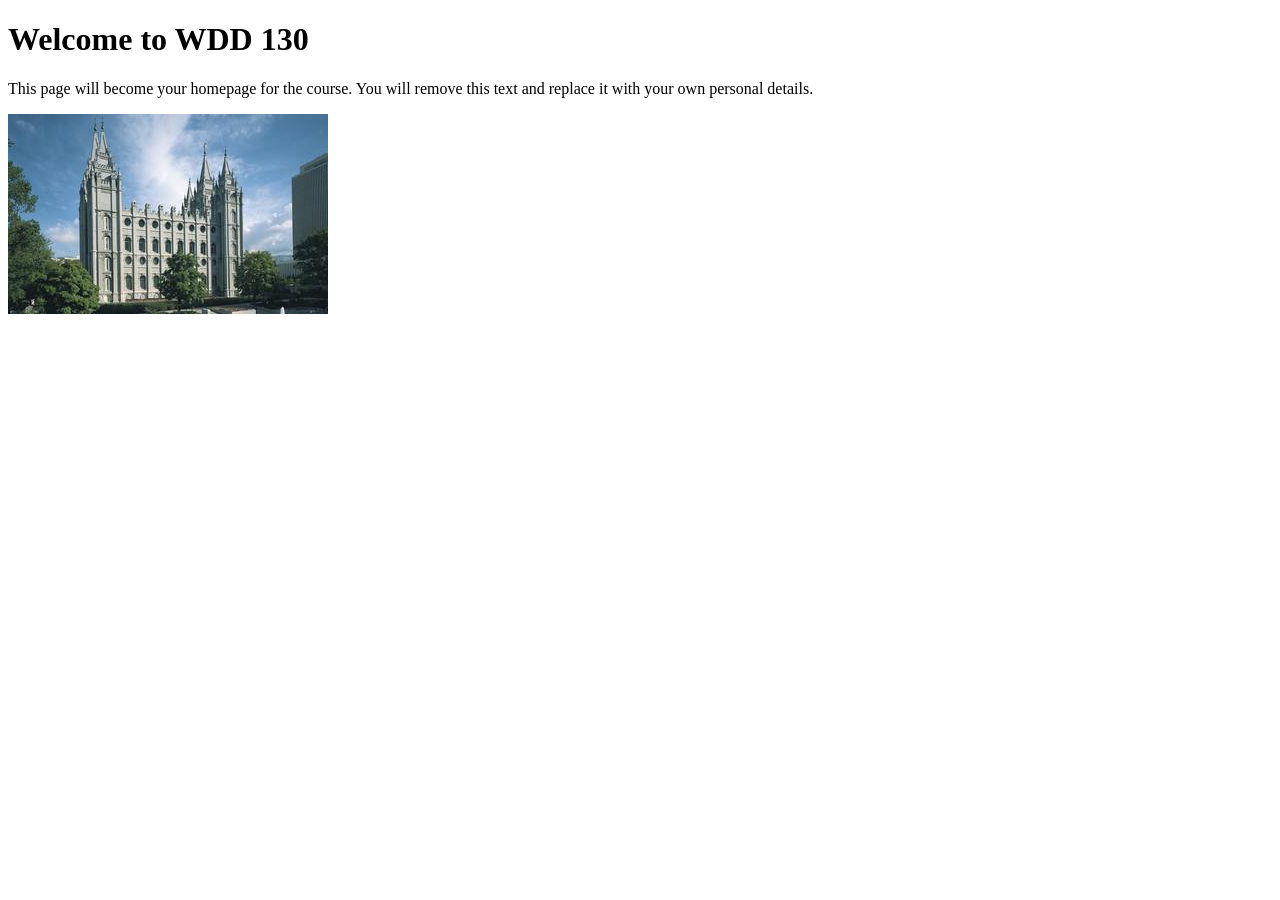
==== index.html @ a0e2ed12 "Initial commit" ====
<!DOCTYPE html>
<html lang="en">

<head>
    <meta charset="UTF-8">
    <meta name="viewport" content="width=device-width, initial-scale=1.0">
    <title>WDD 130 | Personal Homepage</title>
</head>

<body>
    <h1>Welcome to WDD 130</h1>
    <p>This page will become your homepage for the course. You will remove this text and replace it with your own personal details.</p>

    <img src="images/salt-lake-temple.jpg" alt="The Salt Lake Temple.">
</body>

</html>
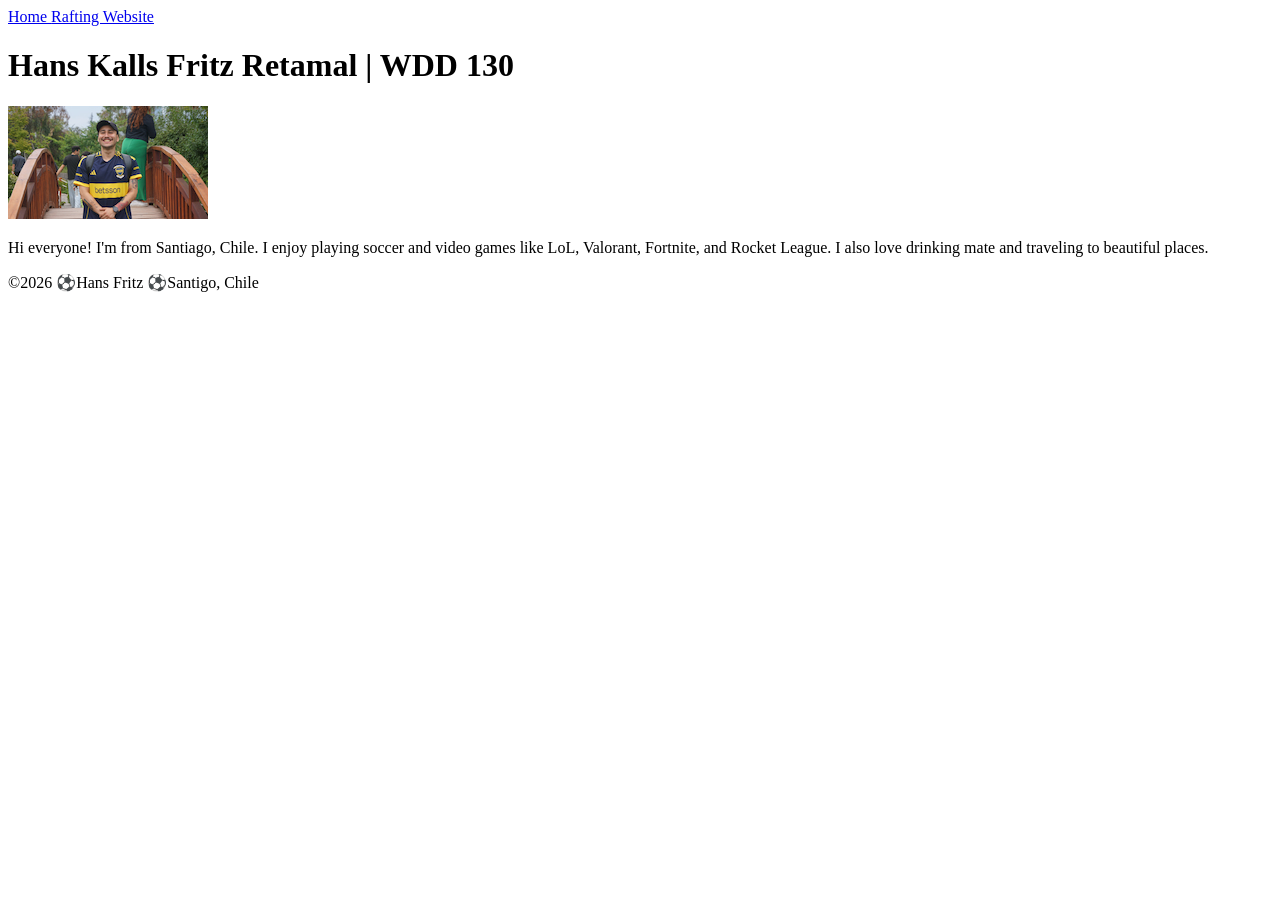
==== commit 1decff58: "assignment" ====
--- a/index.html
+++ b/index.html
@@ -4,14 +4,27 @@
 <head>
     <meta charset="UTF-8">
     <meta name="viewport" content="width=device-width, initial-scale=1.0">
-    <title>WDD 130 | Personal Homepage</title>
+    <title>Hans Kalls Fritz Retamal | WDD 130 </title>
 </head>
 
 <body>
-    <h1>Welcome to WDD 130</h1>
-    <p>This page will become your homepage for the course. You will remove this text and replace it with your own personal details.</p>
+    <header>
+        <nav>
+            <a href="#">Home </a>
+            <a href="wwr/">Rafting Website </a>
+        </nav>
+    </header>
+    <main>
+        <h1>Hans Kalls Fritz Retamal | WDD 130</h1>
+        <img src="images/profile.jpg" alt="me with Boca jr jersey" width="200">
+        <p>Hi everyone! I'm from Santiago, Chile. I enjoy playing soccer and video games like LoL, Valorant, Fortnite, and Rocket League. I also love drinking mate and traveling to beautiful places.</p>
+    </main>
 
-    <img src="images/salt-lake-temple.jpg" alt="The Salt Lake Temple.">
+
+    <footer>
+        <p>©️2026 ⚽Hans Fritz ⚽Santigo, Chile </p>
+    </footer>
+
 </body>
 
 </html>
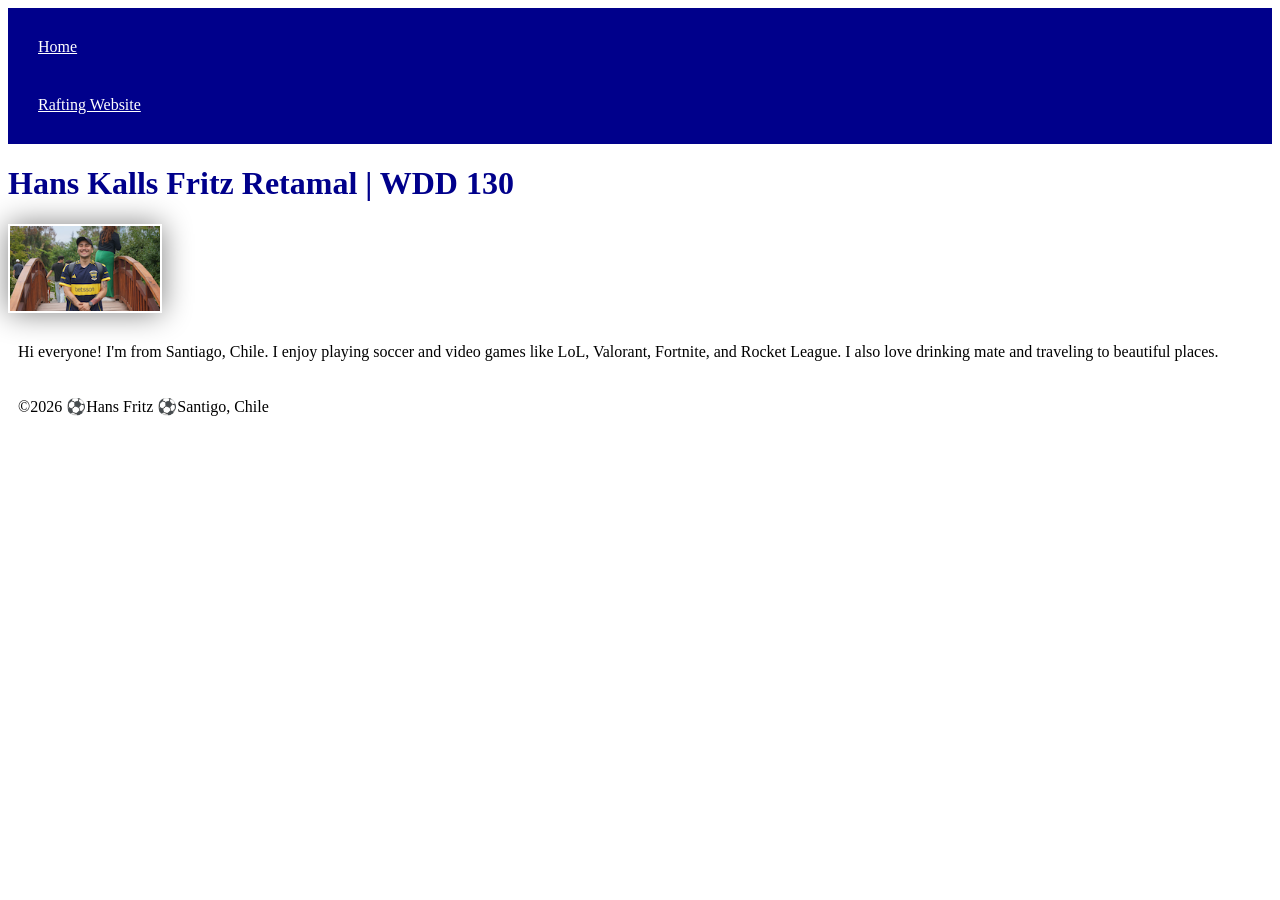
==== commit 6f486413: "css add my web" ====
--- a/index.html
+++ b/index.html
@@ -2,6 +2,7 @@
 <html lang="en">
 
 <head>
+    <link rel="stylesheet" href="styles/styles.css">
     <meta charset="UTF-8">
     <meta name="viewport" content="width=device-width, initial-scale=1.0">
     <title>Hans Kalls Fritz Retamal | WDD 130 </title>
--- a/styles/styles.css
+++ b/styles/styles.css
@@ -0,0 +1,29 @@
+nav {
+    background-color: darkblue;
+    padding: 10px;
+}
+
+nav a {
+    color: white;
+    display: block;
+    padding: 20px;
+}
+
+h1 {
+    color: darkblue;
+
+}
+
+img {
+    width: 150px;
+    height: auto;
+    border: 1px;
+    padding: 2px;
+    box-shadow: 0 0 30px gray;
+
+}
+
+p {
+    padding: 10px;
+
+}
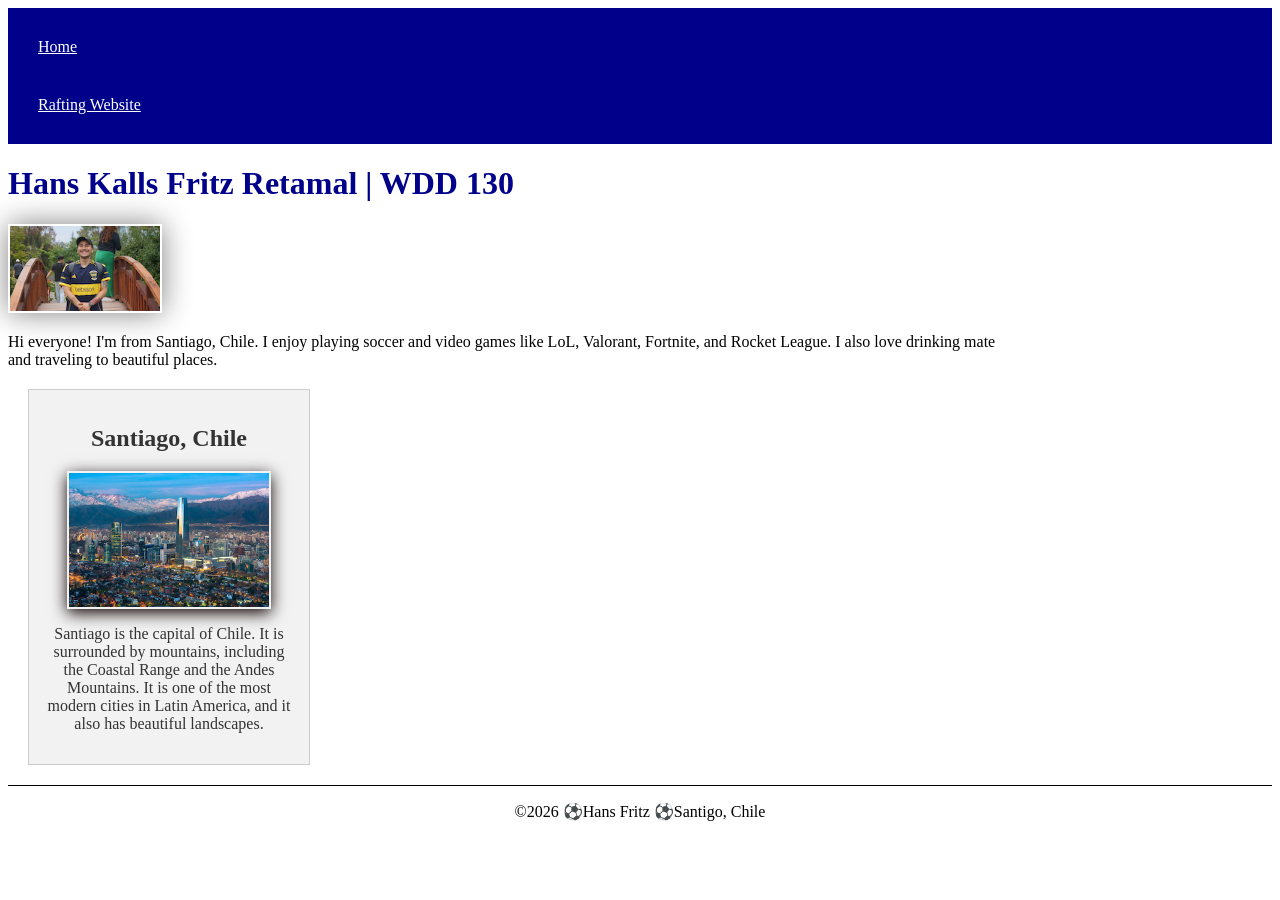
==== commit fa0aaeee: "Home Page Enhancement" ====
--- a/index.html
+++ b/index.html
@@ -5,6 +5,8 @@
     <link rel="stylesheet" href="styles/styles.css">
     <meta charset="UTF-8">
     <meta name="viewport" content="width=device-width, initial-scale=1.0">
+    <meta name="description" content=" This page contains information about me and some of my hobbies. It is part of the WD130 Web Programming course. The purpose of this page is to learn how to create websites using HTML and CSS. ">
+    <meta name="author" content="Hans Kalls Fritz Retamal">
     <title>Hans Kalls Fritz Retamal | WDD 130 </title>
 </head>
 
@@ -16,11 +18,18 @@
         </nav>
     </header>
     <main>
+
         <h1>Hans Kalls Fritz Retamal | WDD 130</h1>
         <img src="images/profile.jpg" alt="me with Boca jr jersey" width="200">
         <p>Hi everyone! I'm from Santiago, Chile. I enjoy playing soccer and video games like LoL, Valorant, Fortnite, and Rocket League. I also love drinking mate and traveling to beautiful places.</p>
+
     </main>
+    <aside>
+        <h2>Santiago, Chile</h2>
+        <img src="images/santiago-chile.jpg" alt="">
+        <p>Santiago is the capital of Chile. It is surrounded by mountains, including the Coastal Range and the Andes Mountains. It is one of the most modern cities in Latin America, and it also has beautiful landscapes.</p>
 
+    </aside>
 
     <footer>
         <p>©️2026 ⚽Hans Fritz ⚽Santigo, Chile </p>
--- a/styles/styles.css
+++ b/styles/styles.css
@@ -24,6 +24,35 @@
 }
 
 p {
-    padding: 10px;
+    padding: 0;
 
 }
+
+main {
+    max-width: 1000px;
+}
+
+aside {
+    text-align: center;
+    width: 250px;
+    margin: 20px;
+    border: 1px solid #ccc;
+    padding: 15px;
+    background-color: #f2f2f2;
+    color: #333;
+}
+
+aside img {
+    display: block;
+    width: 200px;
+    height: auto;
+    margin: 0 auto;
+    box-shadow: 0 4px 15px #0e0101;
+}
+
+footer {
+    margin-top: 15px;
+    border-top: 1px solid #000;
+    text-align: center;
+
+}
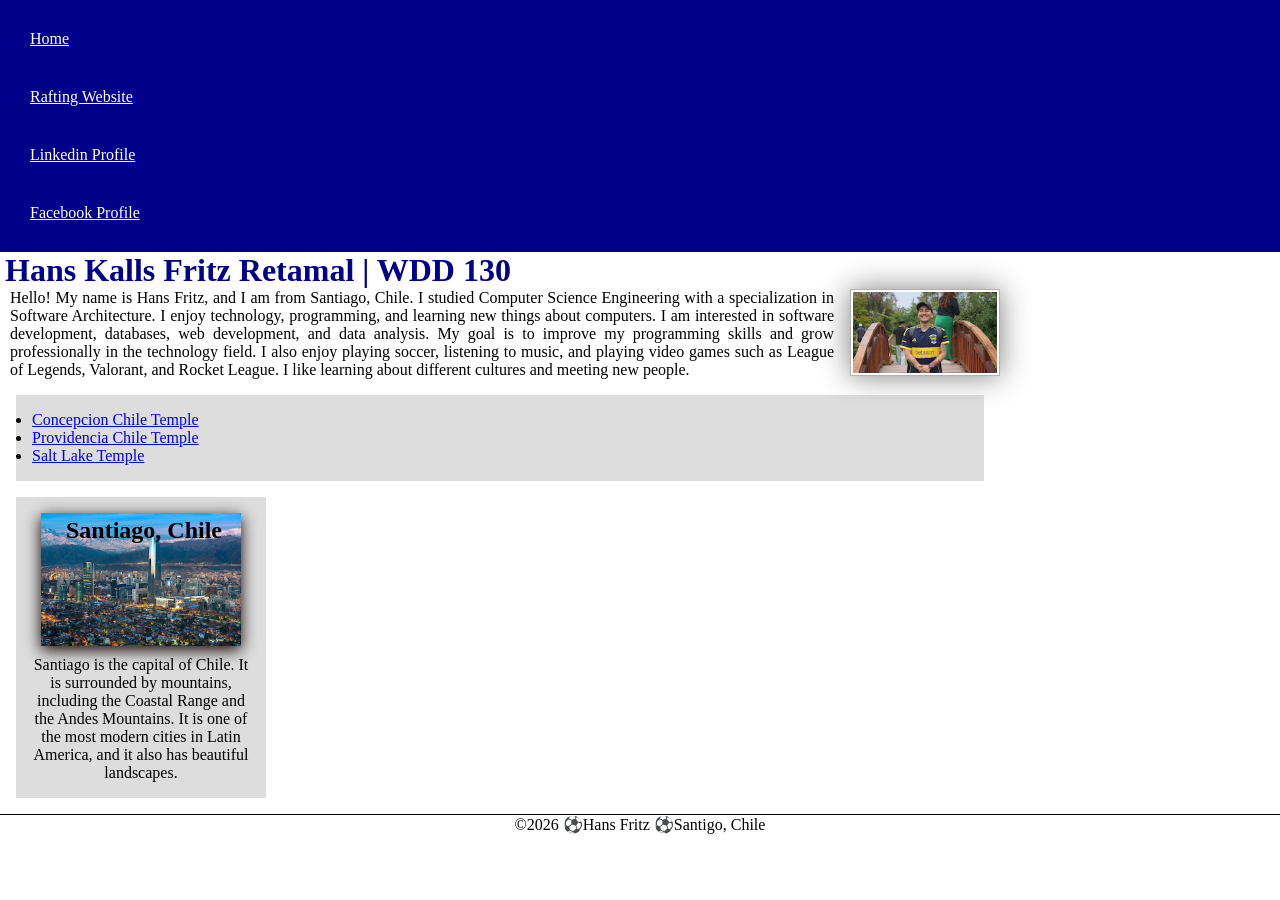
==== commit 76ac655d: "Home Page Enhancement" ====
--- a/index.html
+++ b/index.html
@@ -15,17 +15,26 @@
         <nav>
             <a href="#">Home </a>
             <a href="wwr/">Rafting Website </a>
+            <a href="https://www.linkedin.com/in/hans-fritz/">Linkedin Profile </a>
+            <a href="https://facebook.com">Facebook Profile </a>
         </nav>
     </header>
     <main>
 
         <h1>Hans Kalls Fritz Retamal | WDD 130</h1>
         <img src="images/profile.jpg" alt="me with Boca jr jersey" width="200">
-        <p>Hi everyone! I'm from Santiago, Chile. I enjoy playing soccer and video games like LoL, Valorant, Fortnite, and Rocket League. I also love drinking mate and traveling to beautiful places.</p>
-
+        <p>Hello! My name is Hans Fritz, and I am from Santiago, Chile. I studied Computer Science Engineering with a specialization in Software Architecture. I enjoy technology, programming, and learning new things about computers.
+        I am interested in software development, databases, web development, and data analysis. My goal is to improve my programming skills and grow professionally in the technology field.
+        I also enjoy playing soccer, listening to music, and playing video games such as League of Legends, Valorant, and Rocket League. I like learning about different cultures and meeting new people.
+        </p>
+        <ul class="box">
+            <li><a href="https://www.churchofjesuschrist.org/temples/details/concepcion-chile-temple?lang=eng" target="_blank" rel="noopener" >Concepcion Chile Temple</a></li>
+            <li><a href="https://www.churchofjesuschrist.org/temples/details/santiago-chile-temple?lang=eng" target="_blank" rel="noopener" >Providencia Chile Temple</a> </li>
+            <li><a href="https://www.churchofjesuschrist.org/temples/details/salt-lake-temple?lang=eng" target="_blank" rel="noopener" >Salt Lake Temple</a></li>
+            </ul>
     </main>
-    <aside>
-        <h2>Santiago, Chile</h2>
+    <aside class="box">
+        <h2>Santiago, Chile </h2>
         <img src="images/santiago-chile.jpg" alt="">
         <p>Santiago is the capital of Chile. It is surrounded by mountains, including the Coastal Range and the Andes Mountains. It is one of the most modern cities in Latin America, and it also has beautiful landscapes.</p>
 
--- a/styles/styles.css
+++ b/styles/styles.css
@@ -1,45 +1,78 @@
+:root {
+    --primary-color: darkblue;
+    --text-color: white;
+    --shadow-color: gray;
+    --background-color: #f2f2f2;
+    --secondary-text-color: #333;
+
+}
+* {
+    margin: 0;
+    padding: 0;
+    box-sizing:  border-box;
+
+}
 nav {
-    background-color: darkblue;
+    background-color:var(--primary-color);
     padding: 10px;
 }
 
 nav a {
-    color: white;
+    color: var(--text-color);
     display: block;
     padding: 20px;
 }
 
 h1 {
-    color: darkblue;
+    margin-left: 5px;
+    color: var(--primary-color);
 
 }
 
-img {
+main img {
     width: 150px;
     height: auto;
-    border: 1px;
+    box-shadow: 0 0 30px var(--shadow-color);
+    float: right;
     padding: 2px;
-    box-shadow: 0 0 30px gray;
+    border: 1px solid rgb(0 0 0 / 30%);
+    margin: 0 0 1rem 1rem;
+   
 
 }
 
-p {
-    padding: 0;
+main p {
+    margin-left: 10px;
+    margin-top: 0;
+    text-align: justify;
+    
 
 }
+
 
 main {
     max-width: 1000px;
 }
 
 aside {
+    position: relative;
     text-align: center;
     width: 250px;
-    margin: 20px;
-    border: 1px solid #ccc;
-    padding: 15px;
-    background-color: #f2f2f2;
-    color: #333;
+    
+    
+}
+
+aside p {
+
+margin-top: 10px;
+
+
+}
+aside h2 {
+    position: absolute;
+    top: 20px;
+    left: 50px;
+
 }
 
 aside img {
@@ -56,3 +89,13 @@
     text-align: center;
 
 }
+
+/* Class Selectors */
+
+.box {
+    margin: 1rem;
+    border: 1px solid(0 0 0 / 10%);
+    padding: 1rem;
+    background-color: #ddd ;
+    color: #000;
+}
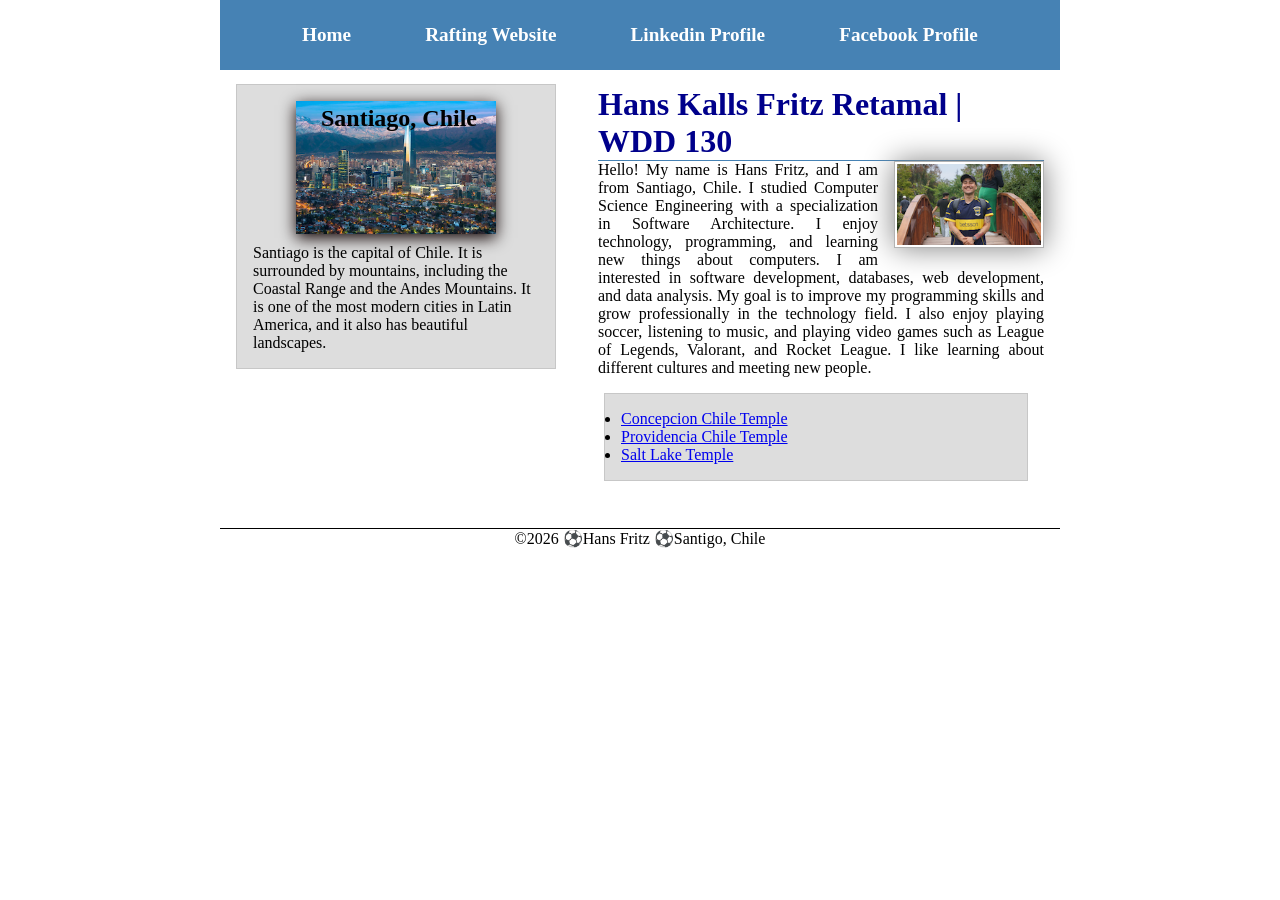
==== commit fd67428d: "activity" ====
--- a/index.html
+++ b/index.html
@@ -19,6 +19,7 @@
             <a href="https://facebook.com">Facebook Profile </a>
         </nav>
     </header>
+    <div class="grid">
     <main>
 
         <h1>Hans Kalls Fritz Retamal | WDD 130</h1>
@@ -39,7 +40,7 @@
         <p>Santiago is the capital of Chile. It is surrounded by mountains, including the Coastal Range and the Andes Mountains. It is one of the most modern cities in Latin America, and it also has beautiful landscapes.</p>
 
     </aside>
-
+</div>
     <footer>
         <p>©️2026 ⚽Hans Fritz ⚽Santigo, Chile </p>
     </footer>
--- a/styles/styles.css
+++ b/styles/styles.css
@@ -12,20 +12,41 @@
     box-sizing:  border-box;
 
 }
+header, .grid, footer {
+    max-width: 840px;
+    margin: 0 auto;
+}
+.grid {
+    display: grid;
+    align-items: center;
+}
+
+main {
+    grid-column: 2/3;
+    margin: 1rem;
+}
 nav {
-    background-color:var(--primary-color);
-    padding: 10px;
+    background-color: steelblue;
+    padding: 1rem;
+    display: flex;
+    justify-content: space-evenly;
+    align-items: center;
+
 }
 
 nav a {
-    color: var(--text-color);
-    display: block;
-    padding: 20px;
+   display: block;
+   padding: 0.5rem;
+   text-decoration:  none;
+   font-size: 1.2rem;
+   font-weight: 700;
+   color: #fff;
 }
 
 h1 {
-    margin-left: 5px;
+    margin-left: 10px;
     color: var(--primary-color);
+    border-bottom:  1px solid steelblue;
 
 }
 
@@ -50,15 +71,12 @@
 }
 
 
-main {
-    max-width: 1000px;
-}
-
 aside {
+    width: 20rem;
     position: relative;
-    text-align: center;
-    width: 250px;
-    
+    grid-column: 1/2;
+    grid-row: 1/2;
+    transform: translateY(-65px);
     
 }
 
@@ -71,7 +89,7 @@
 aside h2 {
     position: absolute;
     top: 20px;
-    left: 50px;
+    left: 84px;
 
 }
 
@@ -94,7 +112,7 @@
 
 .box {
     margin: 1rem;
-    border: 1px solid(0 0 0 / 10%);
+    border: 1px solid rgb(0 0 0 / 10%);
     padding: 1rem;
     background-color: #ddd ;
     color: #000;
